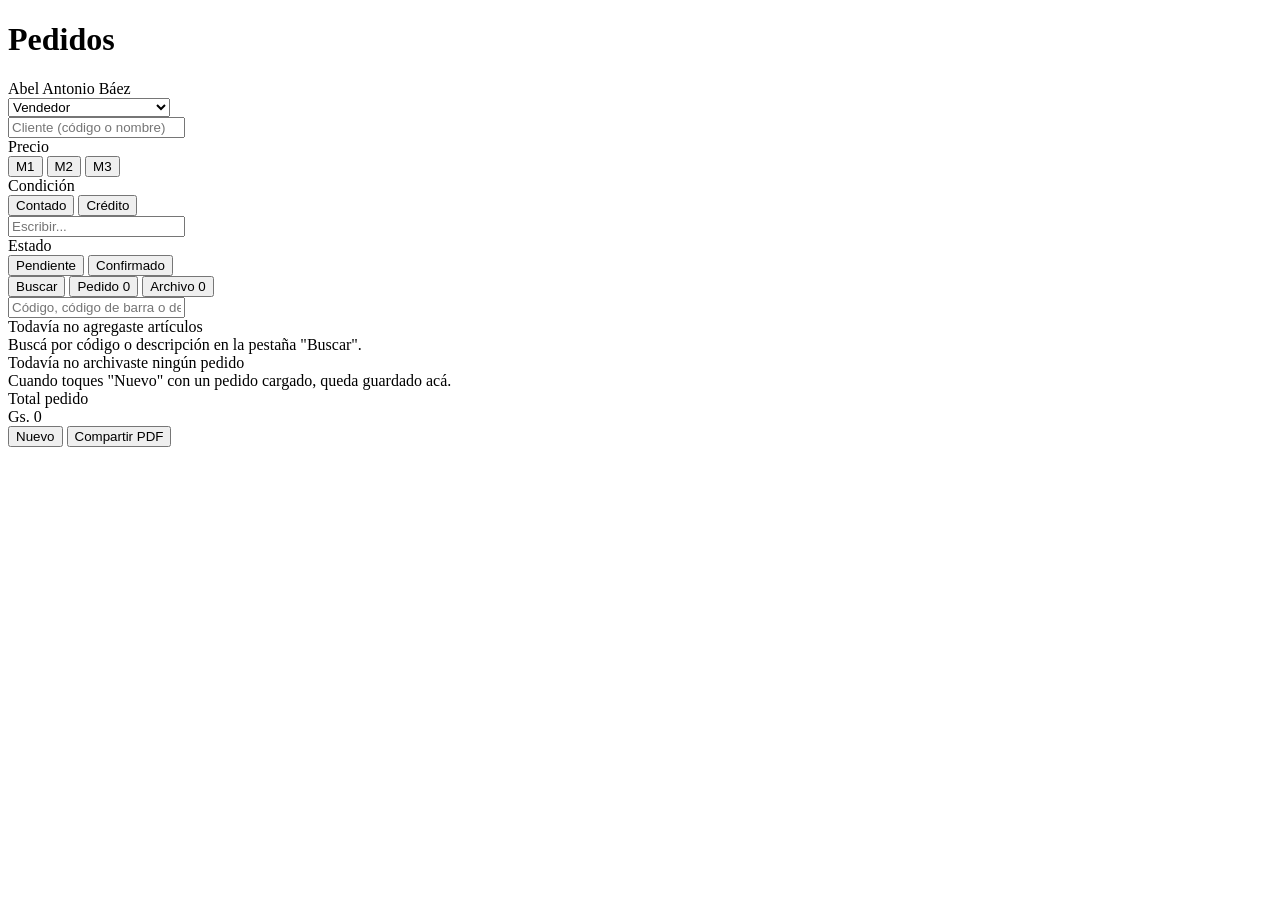
==== index-1.html @ d1b0070f "Add files via upload" ====
<!DOCTYPE html>
<html lang="es">
<head>
<meta charset="UTF-8">
<meta name="viewport" content="width=device-width, initial-scale=1, maximum-scale=1, viewport-fit=cover">
<title>Pedidos Ko'eju Rory</title>
<meta name="theme-color" content="#20302B">
<link rel="manifest" href="manifest.json">
<link rel="icon" href="Icons/icon-192.png">
<link rel="apple-touch-icon" href="Icons/icon-192.png">
<link rel="preconnect" href="https://fonts.googleapis.com">
<link href="https://fonts.googleapis.com/css2?family=Space+Grotesk:wght@500;700&family=IBM+Plex+Sans:wght@400;500&family=IBM+Plex+Mono:wght@400;600;700&display=swap" rel="stylesheet">
<link rel="stylesheet" href="style.css">
</head>
<body>

<header class="topbar">
  <div class="topbar-title">
    <h1>Pedidos</h1>
    <span>Abel Antonio Báez</span>
  </div>
  <div class="meta-fields">
    <select id="vendedor-input">
      <option value="" disabled selected>Vendedor</option>
      <option value="ABEL BÁEZ TLM">ABEL BÁEZ TLM</option>
      <option value="ABEL BÁEZ INTERIOR">ABEL BÁEZ INTERIOR</option>
      <option value="ABEL BÁEZ VISITAS">ABEL BÁEZ VISITAS</option>
    </select>
    <div class="cliente-field">
      <input id="cliente-input" type="text" placeholder="Cliente (código o nombre)" autocomplete="off">
      <div class="cliente-suggestions" id="cliente-suggestions"></div>
    </div>
  </div>
</header>

<div class="tier-row">
  <span class="tier-label">Precio</span>
  <div class="tier-options">
    <button class="tier-btn active" data-tier="1">M1</button>
    <button class="tier-btn" data-tier="2">M2</button>
    <button class="tier-btn" data-tier="3">M3</button>
  </div>
</div>

<div class="condicion-row">
  <span class="tier-label">Condición</span>
  <div class="condicion-quick">
    <button type="button" class="tier-btn" data-condicion="Contado">Contado</button>
    <button type="button" class="tier-btn" data-condicion="Crédito">Crédito</button>
  </div>
  <input id="condicion-input" type="text" class="condicion-input" placeholder="Escribir...">
</div>

<div class="tier-row">
  <span class="tier-label">Estado</span>
  <div class="tier-options">
    <button class="tier-btn active" data-estado="pendiente">Pendiente</button>
    <button class="tier-btn" data-estado="confirmado">Confirmado</button>
  </div>
</div>

<nav class="tabs">
  <button class="tab-btn active" data-panel="panel-search">Buscar</button>
  <button class="tab-btn" data-panel="panel-order">Pedido <span class="count" id="tab-order-count">0</span></button>
  <button class="tab-btn" data-panel="panel-archive">Archivo <span class="count" id="tab-archive-count">0</span></button>
</nav>

<main>
  <section id="panel-search" class="panel active">
    <div class="search-wrap">
      <input id="search-input" type="text" inputmode="search" placeholder="Código, código de barra o descripción...">
    </div>
    <div class="result-count" id="result-count"></div>
    <div class="item-list" id="item-list"></div>
  </section>

  <section id="panel-order" class="panel">
    <div class="editing-banner" id="editing-banner" style="display:none;">
      <span id="editing-banner-text"></span>
      <button id="editing-banner-exit" class="btn-outline btn-sm">Salir</button>
    </div>
    <div class="order-list" id="order-list"></div>
    <div class="empty-state" id="order-empty">
      <div class="big">Todavía no agregaste artículos</div>
      <div>Buscá por código o descripción en la pestaña "Buscar".</div>
    </div>
  </section>

  <section id="panel-archive" class="panel">
    <div class="archive-summary" id="archive-summary" style="display:none;">
      <div class="archive-summary-text">
        <span class="archive-summary-label">Total archivado (<span id="archive-summary-count">0</span> pedidos)</span>
        <span class="archive-summary-value" id="archive-summary-value">Gs. 0</span>
      </div>
      <button class="btn-outline btn-sm" id="btn-vaciar-archivo">Vaciar</button>
    </div>
    <div class="archive-list" id="archive-list"></div>
    <div class="empty-state" id="archive-empty">
      <div class="big">Todavía no archivaste ningún pedido</div>
      <div>Cuando toques "Nuevo" con un pedido cargado, queda guardado acá.</div>
    </div>

    <button class="historico-toggle" id="historico-toggle" style="display:none;">
      <span id="historico-toggle-label">Histórico</span>
      <span id="historico-toggle-arrow">▾</span>
    </button>
    <div class="historico-panel" id="historico-panel" style="display:none;">
      <div class="archive-list" id="historico-list"></div>
    </div>
  </section>
</main>

<footer class="footer">
  <div class="total-block">
    <div class="total-label">Total pedido</div>
    <div class="total-value" id="total-value">Gs. 0</div>
  </div>
  <div class="footer-actions">
    <button class="btn btn-ghost" id="btn-clear">Nuevo</button>
    <button class="btn btn-primary" id="btn-pdf">Compartir PDF</button>
  </div>
</footer>

<div class="toast" id="toast"></div>

<!-- Modal genérico -->
<div class="modal-backdrop" id="modal-backdrop">
  <div class="modal-sheet">
    <h3 id="modal-title"></h3>
    <p id="modal-text"></p>
    <div class="modal-actions" id="modal-actions"></div>
  </div>
</div>

<script src="data.js"></script>
<script src="clientes.js"></script>
<script src="app.js"></script>
</body>
</html>
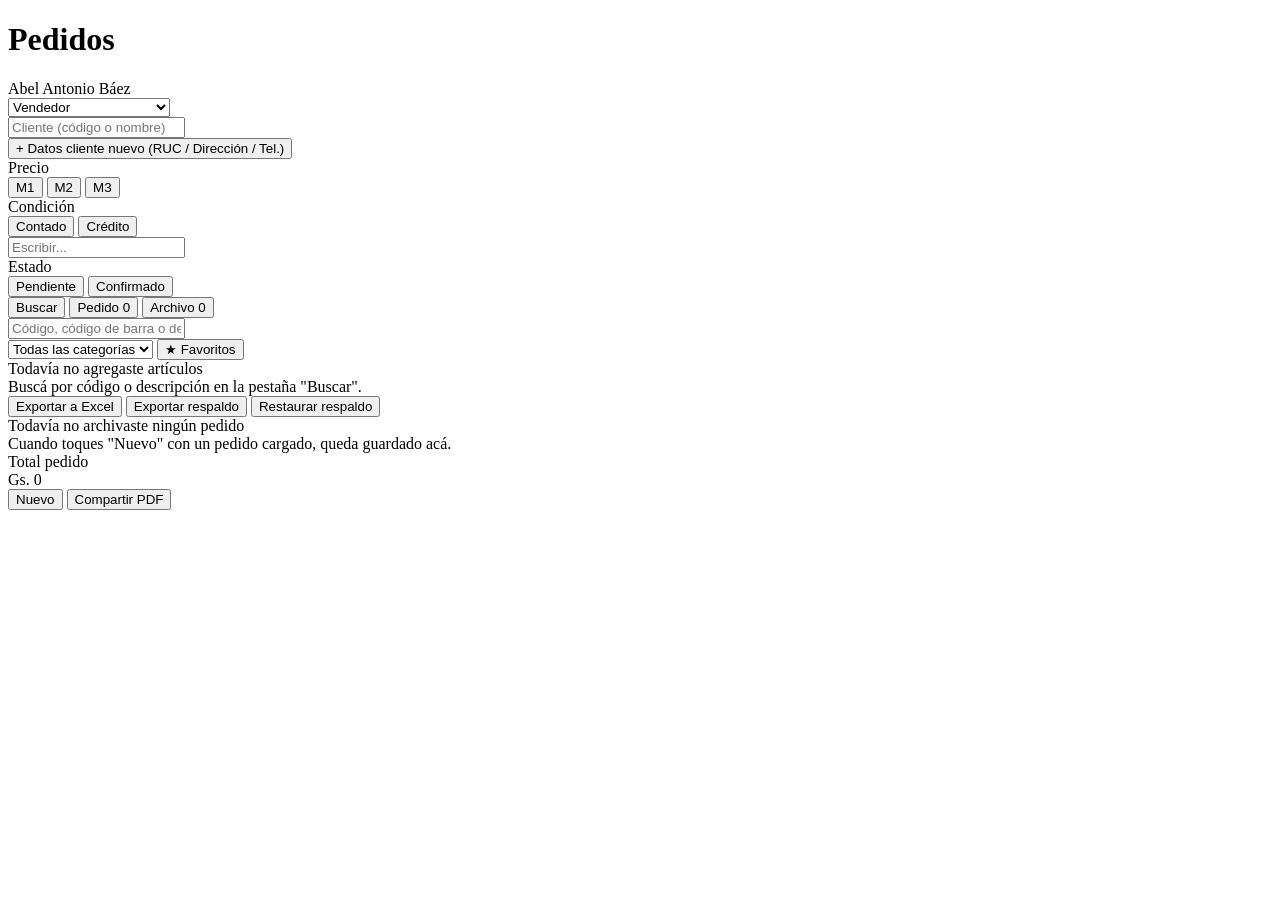
==== commit d9f4672c: "Add files via upload" ====
--- a/index-1.html
+++ b/index-1.html
@@ -30,6 +30,12 @@
       <input id="cliente-input" type="text" placeholder="Cliente (código o nombre)" autocomplete="off">
       <div class="cliente-suggestions" id="cliente-suggestions"></div>
     </div>
+  </div>
+  <button type="button" class="nuevo-cliente-toggle" id="nuevo-cliente-toggle">+ Datos cliente nuevo (RUC / Dirección / Tel.)</button>
+  <div class="nuevo-cliente-panel" id="nuevo-cliente-panel" style="display:none;">
+    <input id="ruc-input" type="text" placeholder="RUC" autocomplete="off">
+    <input id="direccion-input" type="text" placeholder="Dirección" autocomplete="off">
+    <input id="telefono-input" type="text" placeholder="Teléfono" inputmode="tel" autocomplete="off">
   </div>
 </header>
 
@@ -69,6 +75,12 @@
   <section id="panel-search" class="panel active">
     <div class="search-wrap">
       <input id="search-input" type="text" inputmode="search" placeholder="Código, código de barra o descripción...">
+      <div class="search-filters">
+        <select id="categoria-filter">
+          <option value="">Todas las categorías</option>
+        </select>
+        <button type="button" class="fav-toggle" id="fav-filter-toggle">★ Favoritos</button>
+      </div>
     </div>
     <div class="result-count" id="result-count"></div>
     <div class="item-list" id="item-list"></div>
@@ -87,6 +99,12 @@
   </section>
 
   <section id="panel-archive" class="panel">
+    <div class="backup-row">
+      <button class="btn-outline btn-sm" id="btn-exportar-csv">Exportar a Excel</button>
+      <button class="btn-outline btn-sm" id="btn-exportar-respaldo">Exportar respaldo</button>
+      <button class="btn-outline btn-sm" id="btn-restaurar-respaldo">Restaurar respaldo</button>
+      <input type="file" id="input-restaurar-respaldo" accept="application/json" style="display:none;">
+    </div>
     <div class="archive-summary" id="archive-summary" style="display:none;">
       <div class="archive-summary-text">
         <span class="archive-summary-label">Total archivado (<span id="archive-summary-count">0</span> pedidos)</span>
@@ -106,6 +124,14 @@
     </button>
     <div class="historico-panel" id="historico-panel" style="display:none;">
       <div class="archive-list" id="historico-list"></div>
+    </div>
+
+    <button class="historico-toggle" id="resumen-toggle" style="display:none;">
+      <span id="resumen-toggle-label">Resumen por vendedor</span>
+      <span id="resumen-toggle-arrow">▾</span>
+    </button>
+    <div class="historico-panel" id="resumen-panel" style="display:none;">
+      <div class="archive-list" id="resumen-list"></div>
     </div>
   </section>
 </main>
